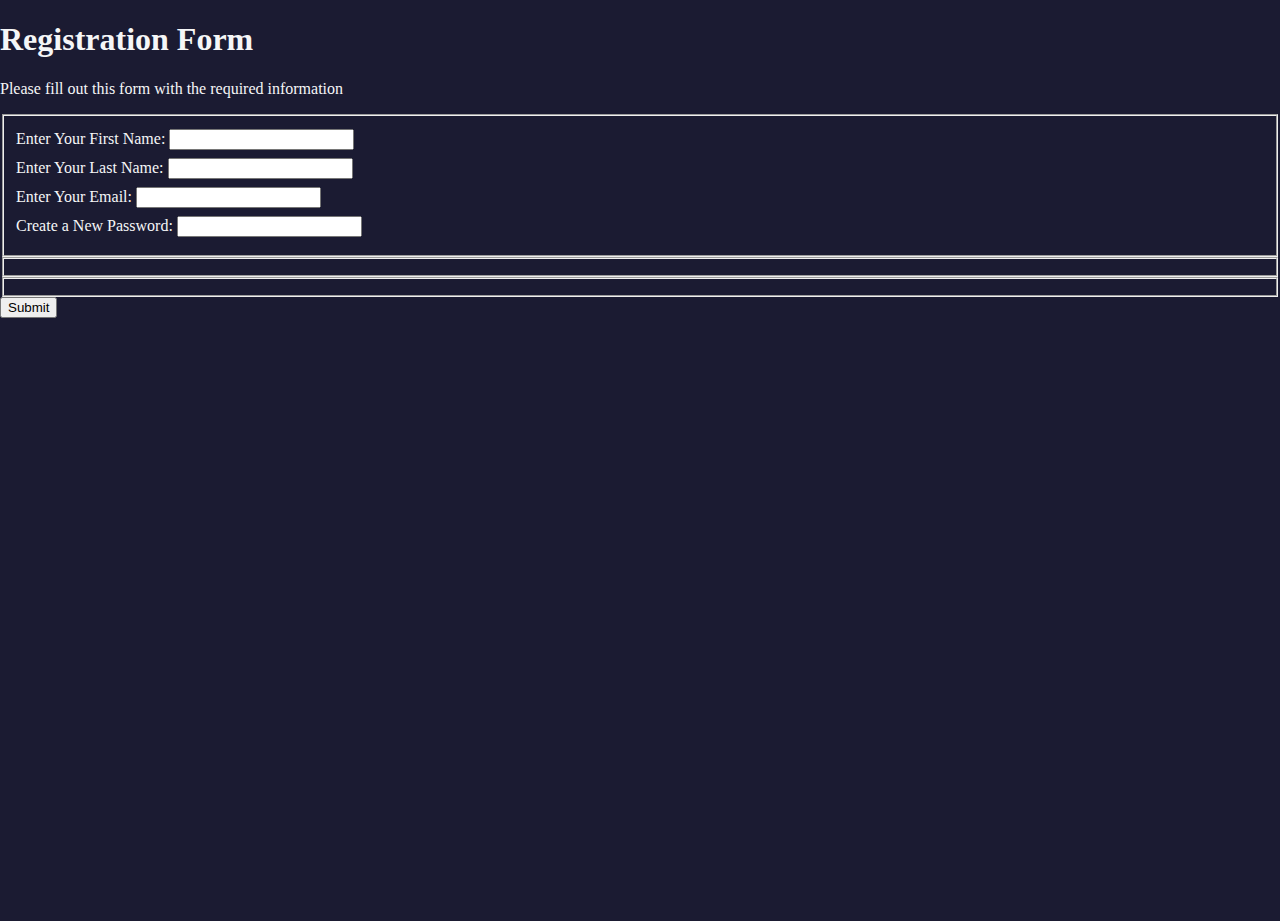
==== RegistrationForm/index.html @ 9e172f38 "Add files via upload" ====
<!DOCTYPE html>
<html lang="en">
  <head>
    <meta charset="UTF-8" />
    <meta http-equiv="X-UA-Compatible" content="IE=edge" />
    <meta name="viewport" content="width=device-width, initial-scale=1.0" />
    <title>Registration Form</title>
    <link rel="stylesheet" href="styles.css" />
  </head>
  <body>
    <h1>Registration Form</h1>
    <p>Please fill out this form with the required information</p>
    <form action="https://register-demo.freecodecamp.org" method="post">
      <fieldset>
        <label for="first-name">Enter Your First Name: <input id="first-name" /></label>
        <label for="last-name">Enter Your Last Name: <input id="last-name" /></label>
        <label for="email">Enter Your Email: <input id="email" /></label>
        <label for="new-password">Create a New Password: <input id="new-password" /></label>
      </fieldset>
      <fieldset></fieldset>
      <fieldset></fieldset>
      <input type="submit" value="Submit">
    </form>
  </body>
</html>
---- RegistrationForm/styles.css ----
body{
    margin:0;
    height:100vh;
    width: 100%;
    background-color:#1b1b32;
    color:#f5f6f7;
}
label{
    display: block;
    margin: 0.5rem 0;
}
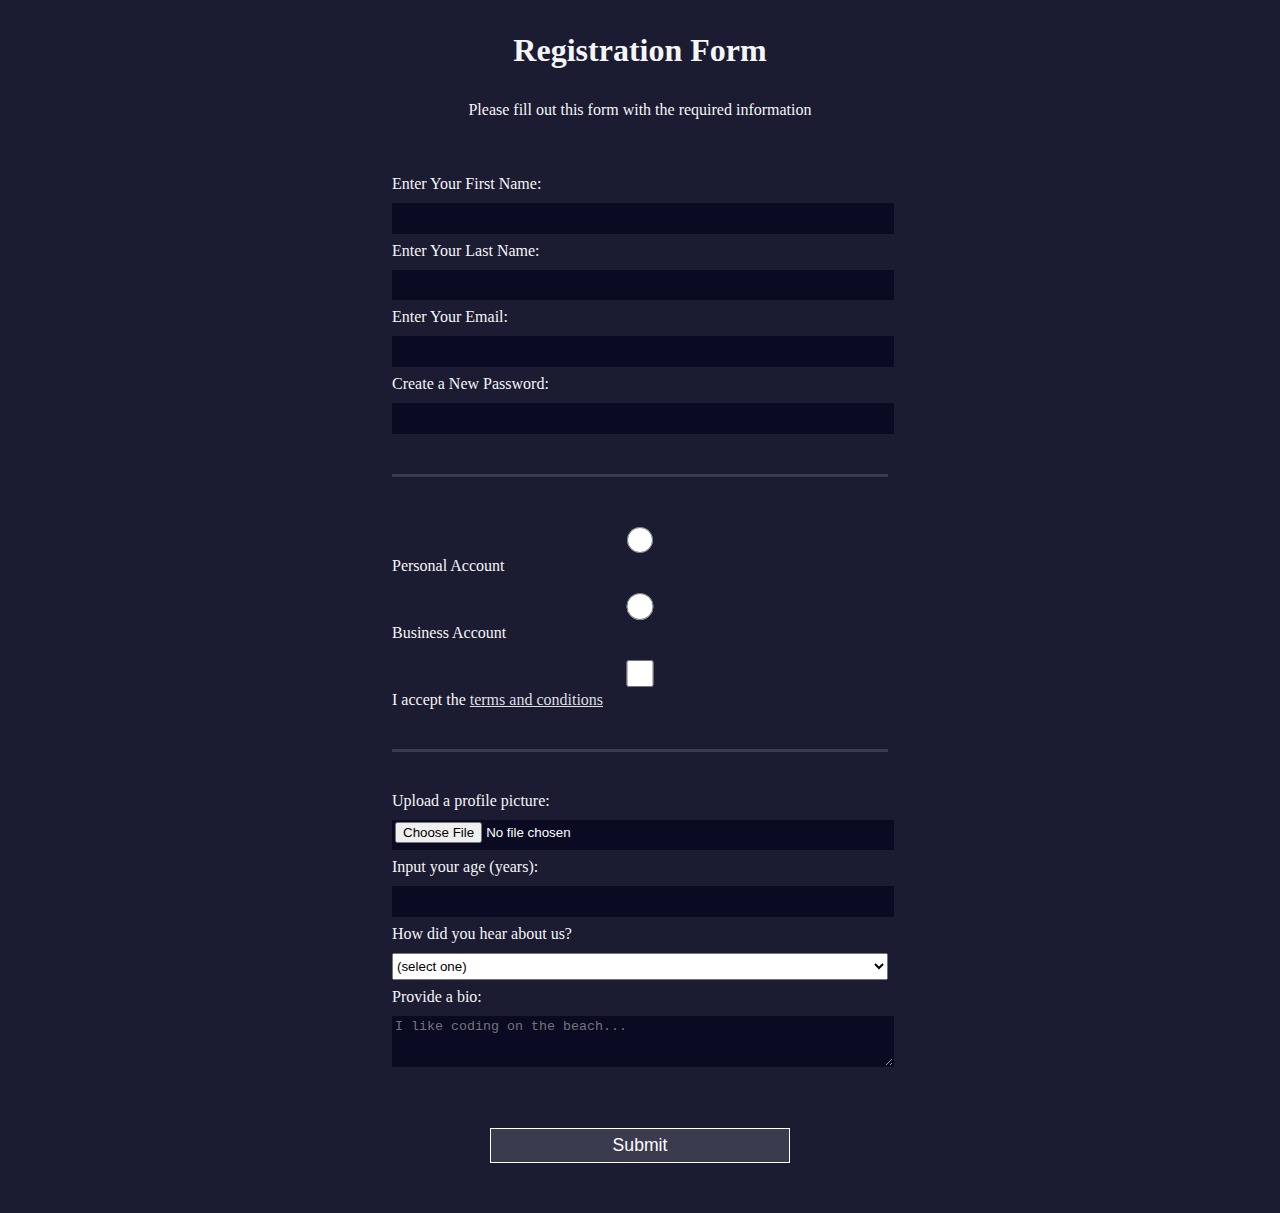
==== commit c2d61531: "Add files via upload" ====
--- a/RegistrationForm/index.html
+++ b/RegistrationForm/index.html
@@ -12,14 +12,72 @@
     <p>Please fill out this form with the required information</p>
     <form action="https://register-demo.freecodecamp.org" method="post">
       <fieldset>
-        <label for="first-name">Enter Your First Name: <input id="first-name" /></label>
-        <label for="last-name">Enter Your Last Name: <input id="last-name" /></label>
-        <label for="email">Enter Your Email: <input id="email" /></label>
-        <label for="new-password">Create a New Password: <input id="new-password" /></label>
+        <label for="first-name"
+          >Enter Your First Name: <input id="first-name" type="text" required
+        /></label>
+        <label for="last-name"
+          >Enter Your Last Name: <input id="last-name" type="text" required
+        /></label>
+        <label for="email"
+          >Enter Your Email: <input id="email" type="email" required
+        /></label>
+        <label for="new-password"
+          >Create a New Password:
+          <input
+            id="new-password"
+            type="password"
+            pattern="[a-z0-5]{8,}"
+            required
+        /></label>
       </fieldset>
-      <fieldset></fieldset>
-      <fieldset></fieldset>
-      <input type="submit" value="Submit">
+      <fieldset>
+        <label for="personal-account"
+          ><input id="personal-account" type="radio" name="account-type" />
+          Personal Account</label
+        >
+        <label for="business-account"
+          ><input id="business-account" type="radio" name="account-type" />
+          Business Account</label
+        >
+        <label for="terms-and-conditions"
+          ><input id="terms-and-conditions" type="checkbox" required /> I accept
+          the
+          <a href="https://www.freecodecamp.org/news/terms-of-service/"
+            >terms and conditions</a
+          ></label
+        >
+      </fieldset>
+      <fieldset>
+        <label for="profile-picture"
+          >Upload a profile picture:
+          <input id="profile-picture" type="file" name="file"
+        /></label>
+        <label for="age"
+          >Input your age (years):
+          <input id="age" type="number" name="age" min="13" max="120"
+        /></label>
+        <label for="referrer"
+          >How did you hear about us?
+          <select id="referrer" name="referrer">
+            <option value="">(select one)</option>
+            <option value="1">freeCodeCamp News</option>
+            <option value="2">freeCodeCamp YouTube Channel</option>
+            <option value="3">freeCodeCamp Forum</option>
+            <option value="4">Other</option>
+          </select>
+        </label>
+        <label for="bio"
+          >Provide a bio:
+          <textarea
+            id="bio"
+            name="bio"
+            rows="3"
+            cols="30"
+            placeholder="I like coding on the beach..."
+          ></textarea>
+        </label>
+      </fieldset>
+      <input type="submit" value="Submit" />
     </form>
   </body>
 </html>
--- a/RegistrationForm/styles.css
+++ b/RegistrationForm/styles.css
@@ -1,11 +1,75 @@
-body{
-    margin:0;
-    height:100vh;
+body {
     width: 100%;
-    background-color:#1b1b32;
-    color:#f5f6f7;
-}
-label{
+    height: 100vh;
+    margin: 0;
+    background-color: #1b1b32;
+    color: #f5f6f7;
+    font-family: Tahoma;
+    font-size: 16px;
+  }
+  
+  h1, p {
+    margin: 1em auto;
+    text-align: center;
+  }
+  
+  form {
+    width: 60vw;
+    max-width: 500px;
+    min-width: 300px;
+    margin: 0 auto;
+    padding-bottom: 2em;
+  }
+  
+  fieldset {
+    border: none;
+    padding: 2rem 0;
+    border-bottom: 3px solid #3b3b4f;
+  }
+  
+  fieldset:last-of-type {
+    border-bottom: none;
+  }
+  
+  label {
     display: block;
     margin: 0.5rem 0;
-}+  }
+  
+  input,
+  textarea,
+  select {
+    margin: 10px 0 0 0;
+    width: 100%;
+    min-height: 2em;
+  }
+  
+  input, textarea {
+    background-color: #0a0a23;
+    border: 1px solid #0a0a23;
+    color: #ffffff;
+  }
+  
+  .inline {
+    width: unset;
+    margin: 0 0.5em 0 0;
+    vertical-align: middle;
+  }
+  
+  input[type="submit"] {
+    display: block;
+    width: 60%;
+    margin: 1em auto;
+    height: 2em;
+    font-size: 1.1rem;
+    background-color: #3b3b4f;
+    border-color: white;
+    min-width: 300px;
+  }
+  
+  input[type="file"] {
+    padding: 1px 2px;
+  }
+  a{
+    color:#dfdfe2;
+  }